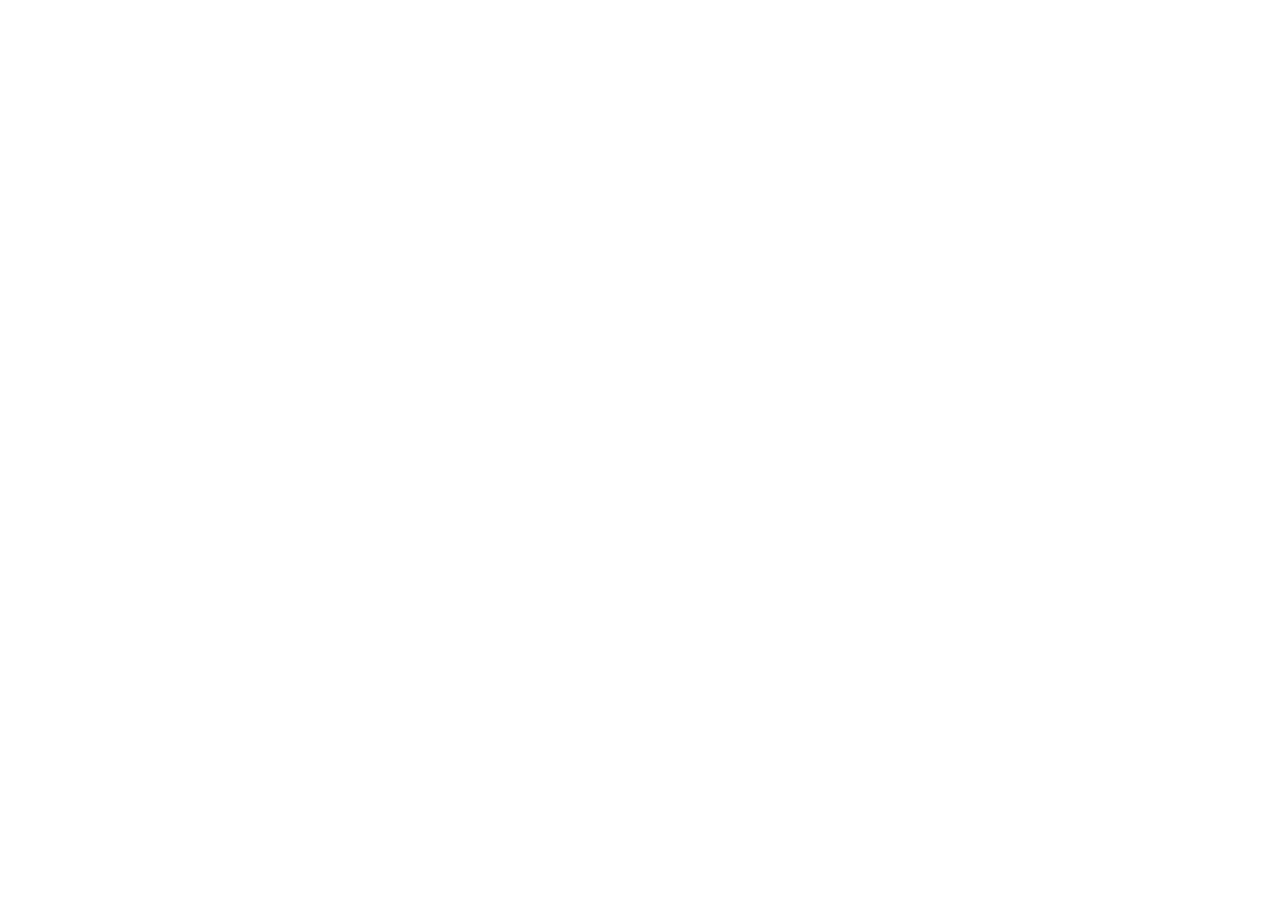
==== StaticServer/public/phone_book.html @ 215e07fc "add login" ====
<!DOCTYPE html>
<html lang="en">
<head>
    <meta charset="UTF-8">
    <title>Телефонная книга</title>
    <script language="javascript" type="text/javascript"
            src="http://code.jquery.com/jquery-2.1.1.min.js">
    </script>
    <script language="javascript" type="text/javascript"
            src="js/phone_book.js">
    </script>
</head>
<body onload="getAllUsers()">

</body>
</html>
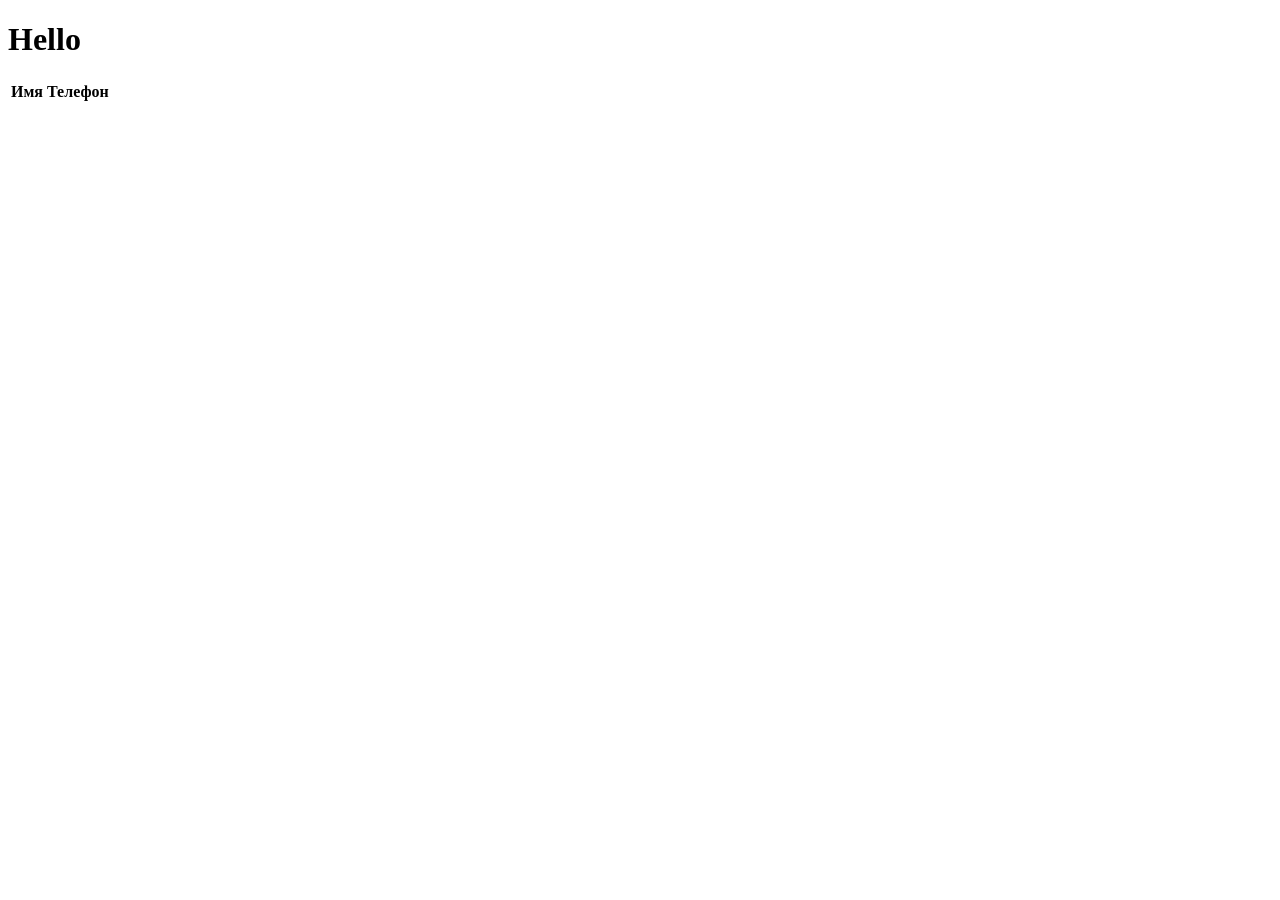
==== commit aa627a4b: "add auth" ====
--- a/StaticServer/public/phone_book.html
+++ b/StaticServer/public/phone_book.html
@@ -9,8 +9,13 @@
     <script language="javascript" type="text/javascript"
             src="js/phone_book.js">
     </script>
+    <script src="lib/carhartl-jquery-cookie-92b7715/jquery.cookie.js"></script>
 </head>
 <body onload="getAllUsers()">
-
+<h1>Hello</h1>
+<table id="phone_book_table">
+    <th>Имя</th>
+    <th>Телефон</th>
+</table>
 </body>
 </html>
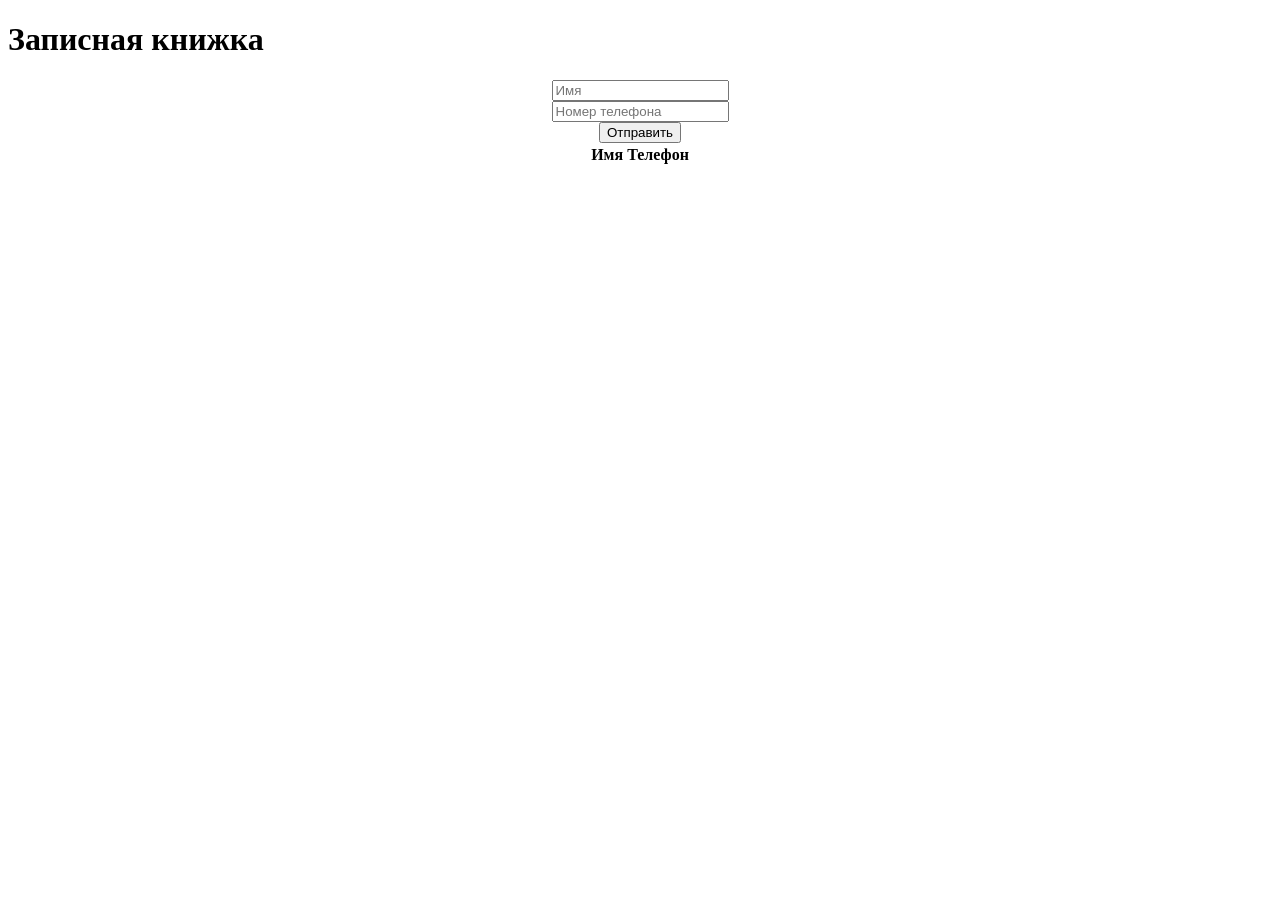
==== commit 64059003: "add javafx" ====
--- a/StaticServer/public/phone_book.html
+++ b/StaticServer/public/phone_book.html
@@ -12,7 +12,18 @@
     <script src="lib/carhartl-jquery-cookie-92b7715/jquery.cookie.js"></script>
 </head>
 <body onload="getAllUsers()">
-<h1>Hello</h1>
+<h1>Записная книжка</h1>
+<div class="registration_form" align="center">
+    <input type="text" id="name" placeholder="Имя">
+    <br>
+    <input type="text" id="phone" placeholder="Номер телефона">
+    <br>
+    <button id="submit" onclick="
+    sendRecord(document.getElementById('name').value,
+          document.getElementById('phone').value)">
+        Отправить
+    </button>
+
 <table id="phone_book_table">
     <th>Имя</th>
     <th>Телефон</th>
